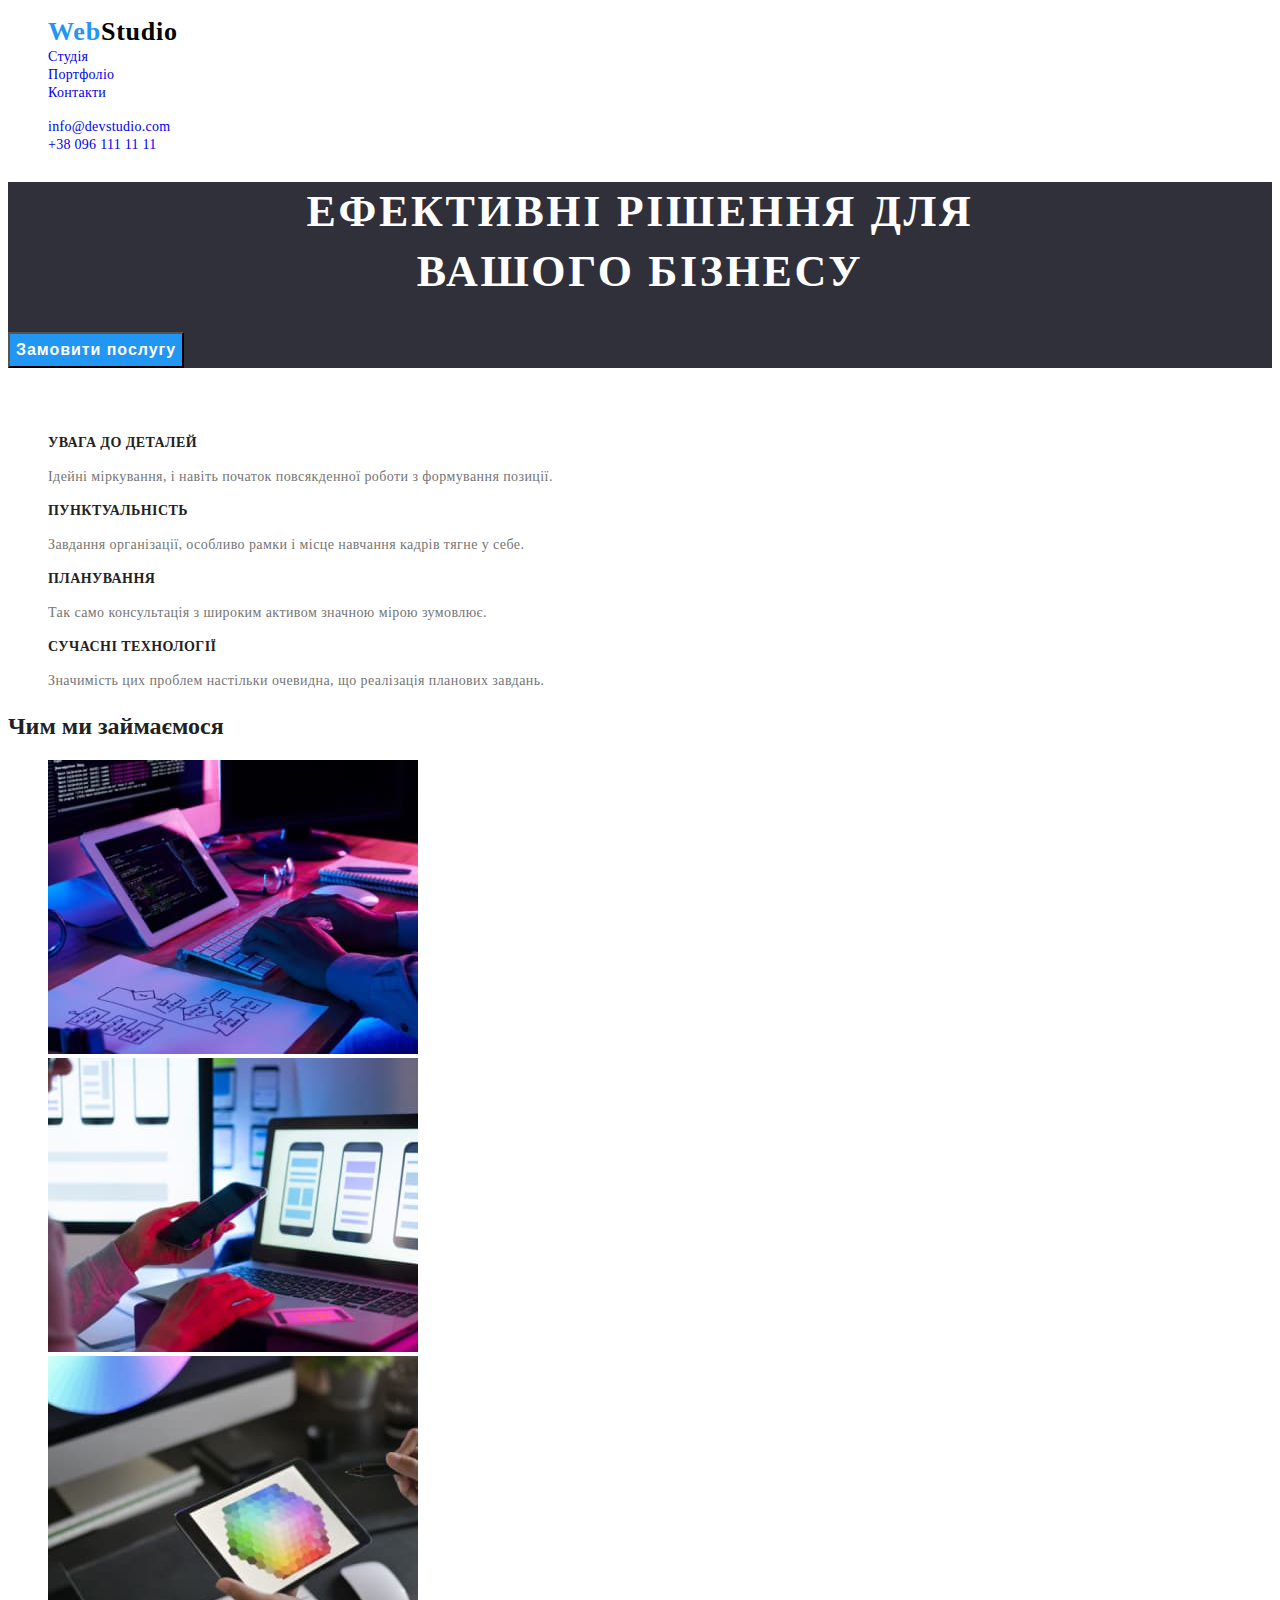
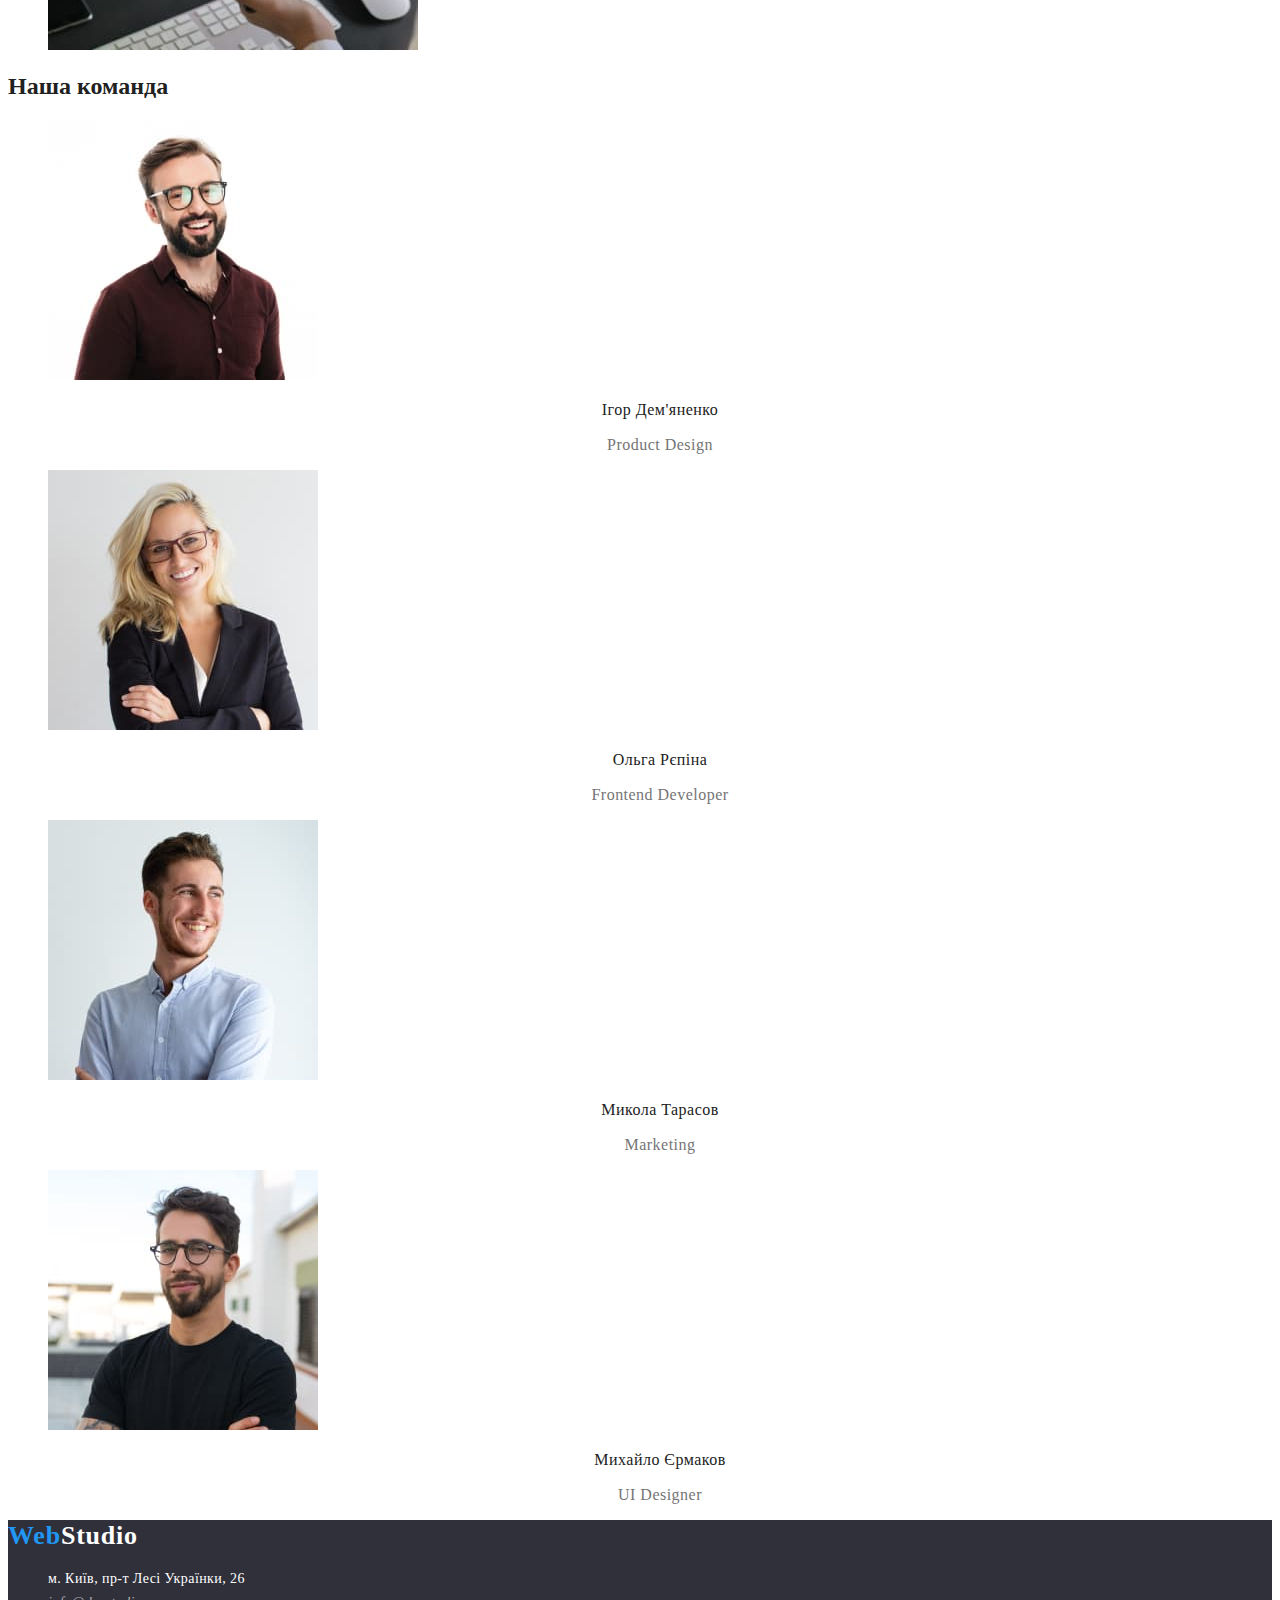
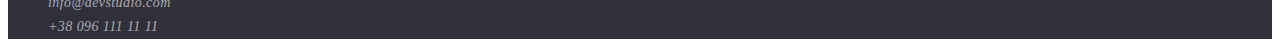
==== index.html @ be9e61ed "Initial commit" ====
<!DOCTYPE html>
<html lang="uk">
<head>
  <meta charset="UTF-8">
  <meta http-equiv="X-UA-Compatible" content="IE=edge">
  <meta name="viewport" content="width=device-width, initial-scale=1.0">
  <title>Document</title>
    <link rel="stylesheet" href="./css/styles.css">
    <link rel="html" href="./portfolio.html">
</head>
<body>
  <header>
    <nav>
      <ul>
        <li><a href="./index.html" lang="en" class="logo">Web<span class="logo-color">Studio</span></a></li>
        <li><a href="./index.html" class="link-header">Студія</a></li>
        <li><a href="./portfolio.html" class="link-header">Портфоліо</a></li>
        <li><a href="#" class="link-header">Контакти</a></li>
      </ul>
    </nav>
    <ul>
      <li><a href="mailto:info@devstudio.com" class="link-header">info@devstudio.com</a></li>
      <li><a href="tel:+380961111111" class="link-header">+38 096 111 11 11</a></li>
    </ul>
  </header>
  
  <main>
    <section class="main">
      <h1 class="title-main"> Ефективні рішення для <br> вашого бізнесу     </h1>
      <button type="button" class="button-main">Замовити послугу</button>
    </section>

    <section>
      <h2 class="title-benefits">Наші пеереваги</h2>
      <ul>
        <li>
          <h3 class="item">УВАГА ДО ДЕТАЛЕЙ</h3> 
          <p  class="text">Ідейні міркування, і навіть початок повсякденної роботи з формування позиції.</p>
        </li>
        <li>
          <h3 class="item">ПУНКТУАЛЬНІСТЬ</h3> 
          <p class="text">Завдання організації, особливо рамки і місце навчання кадрів тягне у себе.</p>
        </li>
        <li>
          <h3 class="item">ПЛАНУВАННЯ</h3> 
          <p class="text">Так само консультація з широким активом значною мірою зумовлює.</p>
        </li>
        <li>
          <h3 class="item">СУЧАСНІ ТЕХНОЛОГІЇ</h3> 
          <p class="text">Значимість цих проблем настільки очевидна, що реалізація планових завдань.</p>
        </li>
      </ul>
      </section>

      <section>
      <h2 class="title">Чим ми займаємося</h2>
      <ul>
        <li><img src="./images/img.jpg" alt="Робота за комп'ютером" width="370" height="294"></li>
        <li><img src="./images/phone.jpg" alt="Робота з телефоном та комп'тером" width="370" height="294"></li>
        <li><img src="./images/color.jpg" alt="Вибір кольору для макету" width="370" height="294"></li>
      </ul>
    </section>

    <section>
      <h2 class="title">Наша команда</h2>
      <ul>
        <li>
          <img src="./images/igor.jpg" alt="Хлопець в окулярах та коричневій сорочці" width="270" height="260">
          <h3 class="title-name">Ігор Дем'яненко</h3>
          <p lang="en" class="job-title">Product Design</p>
        </li>
        <li>
          <img src="./images/olga.jpg" alt="Білявка в окулярах" width="270" height="260">
          <h3 class="title-name">Ольга Рєпіна</h3>
          <p lang="en" class="job-title">Frontend Developer</p>
        </li>
        <li>
          <img src="./images/mykola.jpg" alt="Усміхнений хлопець у білій сорочці" width="270" height="260">
          <h3 class="title-name">Микола Тарасов</h3>
          <p lang="en" class="job-title">Marketing</p>
        </li>
        <li>
          <img src="./images/myhaylo.jpg" alt="Хлопець в окулярах та чорній футболці" width="270" height="260">
          <h3 class="title-name">Михайло Єрмаков</h3>
          <p lang="en" class="job-title">UI Designer</p>
        </li>
      </ul>
    </section>
  </main>
  <footer class="footer">
    <a href="./index.html" lang="en" class="logo">Web<span class="logo-footer">Studio</span></a>
    <address>
      <ul>
        <li> <a href="https://goo.gl/maps/FNzLWQuzZqBwpCxM9" target="_blank" rel="noopener noreferrer nofollow"
            class="address">м. Київ,
            пр-т Лесі Українки, 26</a> </li>
        <li> <a href="mailto:info@devstudio.com" class="contacts">info@devstudio.com</a> <br></li>
        <li> <a href="tel:+380961111111" class="contacts">+38 096 111 11 11</a> </li>
      </ul>
    </address>
  </footer>
</body>
</html>
---- css/styles.css ----
body {
color: #212121;
font-family: 'Roboto';
font-style: normal;
}

.link-header {
    font-weight: 500;
    font-size: 14px;
    line-height: 16px;
    letter-spacing: 0.02em;
}

a {
  text-decoration: none;
}

.logo {
  font-family: 'Raleway';
    font-weight: 700;
    font-size: 26px;
    line-height: 31px;
    letter-spacing: 0.03em;
    color: #2196F3;
}

.logo-color {
  color: black;
}

li {
  list-style-type: none;
}



a:hover,
a:focus {
color: #2196F3;
}



.main {
background-color: #2F303A;
}

.title-main {
    font-weight: 900;
    font-size: 44px;
    line-height: 60px;
    text-align: center;
    letter-spacing: 0.06em;
    text-transform: uppercase;
    color: #FFFFFF;
}

.button-main {
    font-weight: 700;
    font-size: 16px;
    line-height: 30px;
    display: flex;
    align-items: center;
    text-align: center;
    letter-spacing: 0.06em;
    color: #FFFFFF;
    background-color: #2196F3;
}

.title-benefits {
      visibility: hidden;
}

.item {
    font-weight: 700;
    font-size: 14px;
    line-height: 16px;
    letter-spacing: 0.03em;
    text-transform: uppercase;
}

.text {
  font-weight: 400;
  font-size: 14px;
  line-height: 24px;
   letter-spacing: 0.03em;
  color: #757575;
}

title {
  font-weight: 700;
    font-size: 36px;
    line-height: 42px;
    text-align: center;
    letter-spacing: 0.03em;
}

.title-name {
font-weight: 500;
  font-size: 16px;
  line-height: 19px;
 text-align: center;
  letter-spacing: 0.03em;
}

.job-title {
  font-weight: 400;
    font-size: 16px;
    line-height: 19px;
    text-align: center;
    letter-spacing: 0.03em;
    color: #757575;
}

.address {
  font-style: normal;
    font-weight: 400;
    font-size: 14px;
    line-height: 24px;
   letter-spacing: 0.03em;
    color: #FFFFFF;
}













.footer {
  background-color: #2F303A;
}

.logo-footer {
  color: #FFFFFF;
}

.contacts {
  font-weight: 400;
    font-size: 14px;
    line-height: 24px;
    letter-spacing: 0.03em;
     color: rgba(255, 255, 255, 0.6)
}
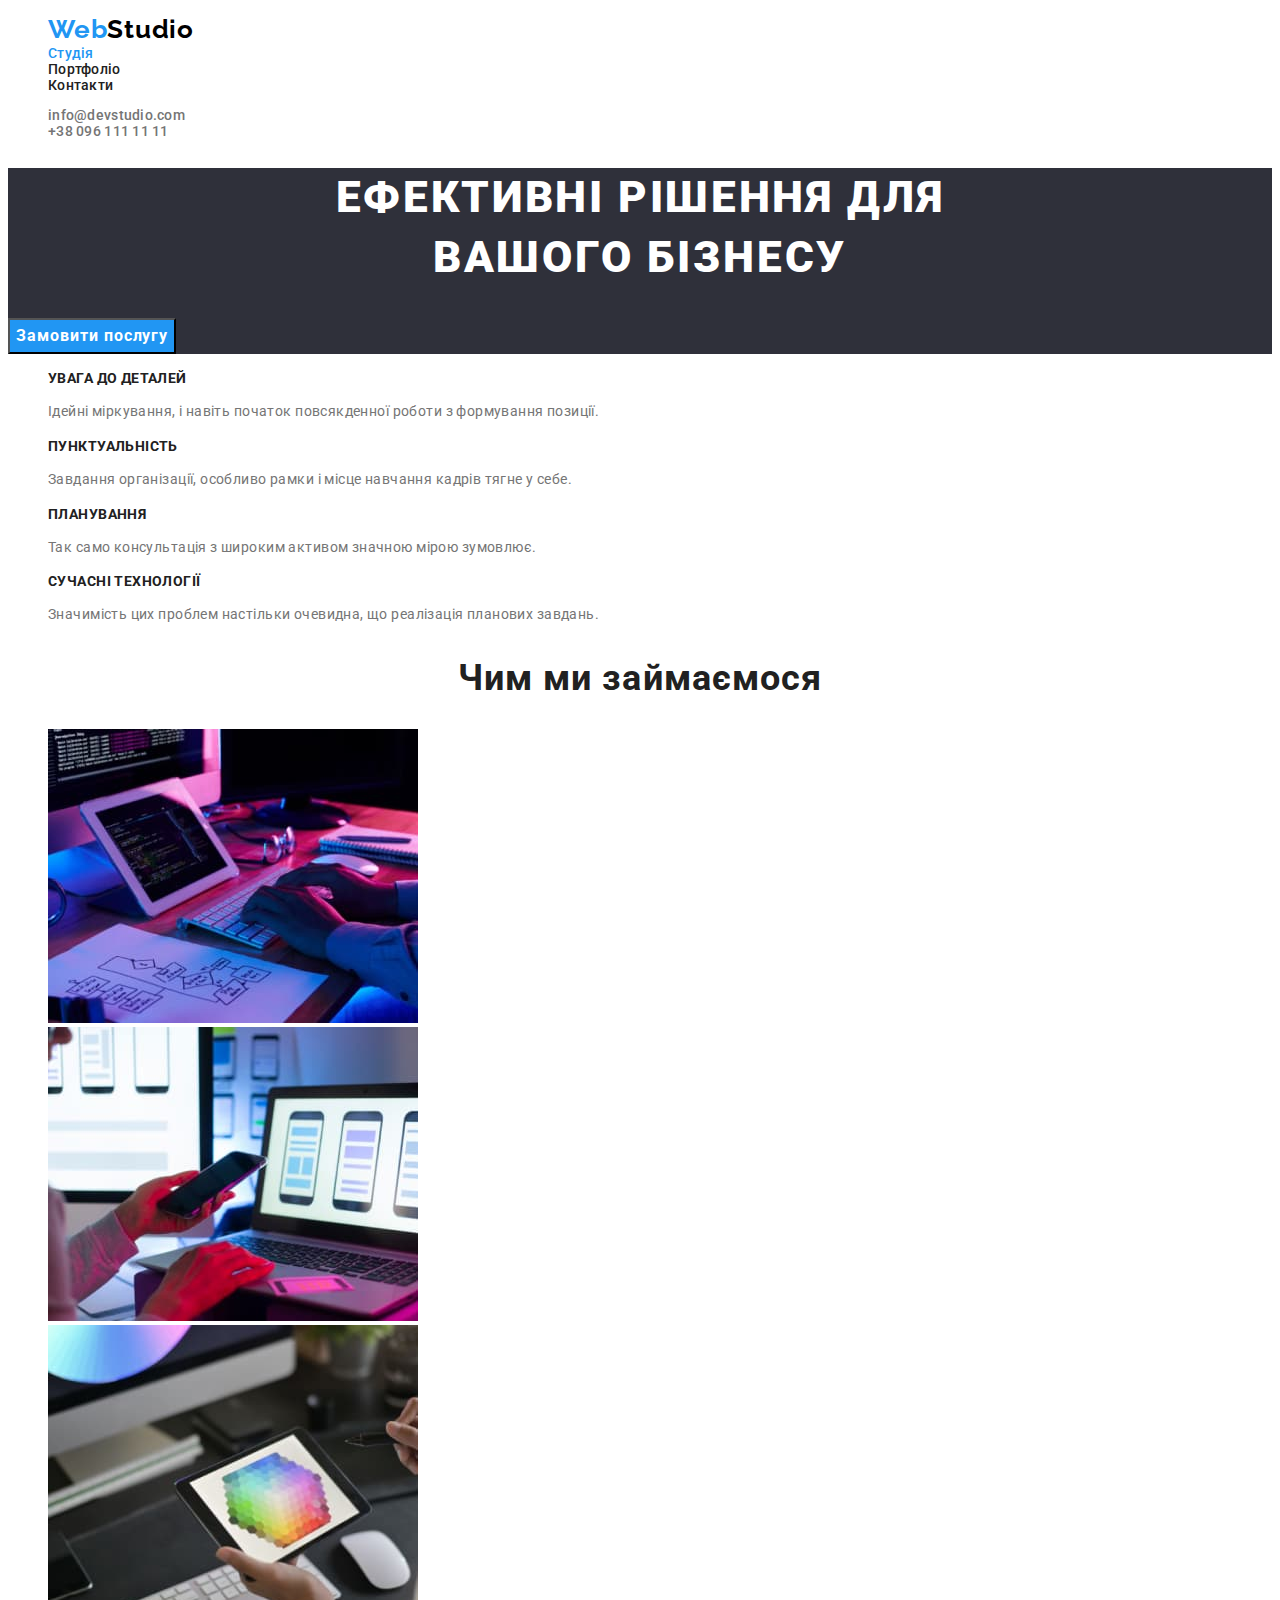
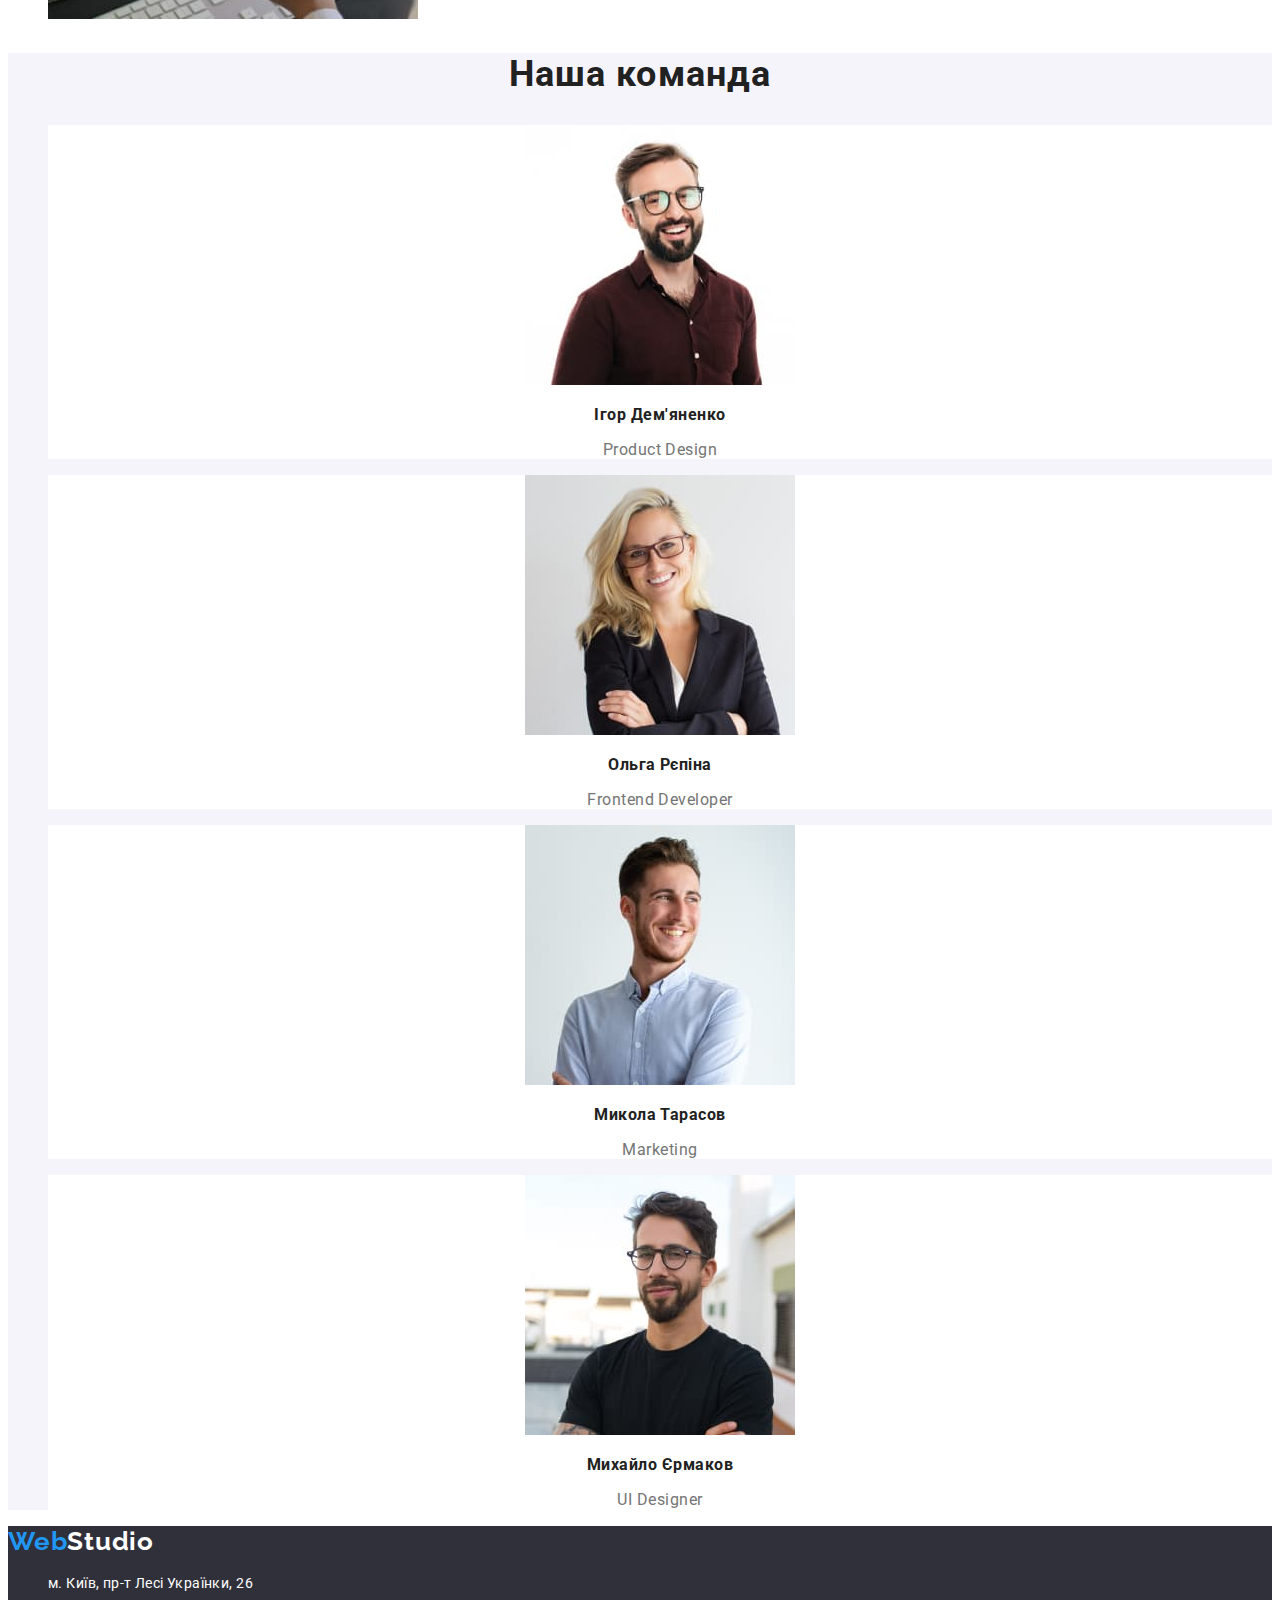
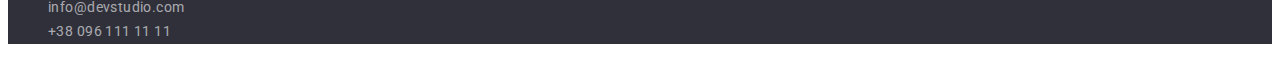
==== commit a49e3606: "portfolio, css" ====
--- a/index.html
+++ b/index.html
@@ -1,103 +1,107 @@
 <!DOCTYPE html>
 <html lang="uk">
+
 <head>
   <meta charset="UTF-8">
   <meta http-equiv="X-UA-Compatible" content="IE=edge">
   <meta name="viewport" content="width=device-width, initial-scale=1.0">
   <title>Document</title>
-    <link rel="stylesheet" href="./css/styles.css">
-    <link rel="html" href="./portfolio.html">
+  <link href="https://fonts.googleapis.com/css2?family=Raleway:wght@700&family=Roboto:wght@400;500;700;900&display=swap"
+    rel="stylesheet">
+  <link rel="stylesheet" href="./css/styles.css">
 </head>
+
 <body>
-  <header>
-    <nav>
-      <ul>
-        <li><a href="./index.html" lang="en" class="logo">Web<span class="logo-color">Studio</span></a></li>
-        <li><a href="./index.html" class="link-header">Студія</a></li>
-        <li><a href="./portfolio.html" class="link-header">Портфоліо</a></li>
-        <li><a href="#" class="link-header">Контакти</a></li>
+  <header class="header">
+    <nav class="header-nav">
+      <ul class="list">
+        <li><a class="logo link" href="./index.html" lang="en">Web<span class="logo-header-studio">Studio</span></a></li>
+        <li><a class="link header-nav current" href="./index.html">Студія</a></li>
+        <li><a class="link header-nav" href="./portfolio.html">Портфоліо</a></li>
+        <li><a class="link header-nav" href="#">Контакти</a></li>
       </ul>
     </nav>
-    <ul>
-      <li><a href="mailto:info@devstudio.com" class="link-header">info@devstudio.com</a></li>
-      <li><a href="tel:+380961111111" class="link-header">+38 096 111 11 11</a></li>
+    <ul class="list header-contacts">
+      <li><a class="link link-contacts" href="mailto:info@devstudio.com">info@devstudio.com</a></li>
+      <li><a class="link link-contacts" href="tel:+380961111111">+38 096 111 11 11</a></li>
     </ul>
   </header>
-  
+
   <main>
-    <section class="main">
-      <h1 class="title-main"> Ефективні рішення для <br> вашого бізнесу     </h1>
-      <button type="button" class="button-main">Замовити послугу</button>
+    <section class="hero">
+      <h1 class="title-hero"> Ефективні рішення для <br> вашого бізнесу </h1>
+      <button type="button" class="btn-hero">Замовити послугу</button>
     </section>
 
-    <section>
-      <h2 class="title-benefits">Наші пеереваги</h2>
-      <ul>
+    <section class="benefits">
+      <h2 class="visually-hidden">Наші переваги</h2>
+      <ul class="list">
         <li>
-          <h3 class="item">УВАГА ДО ДЕТАЛЕЙ</h3> 
-          <p  class="text">Ідейні міркування, і навіть початок повсякденної роботи з формування позиції.</p>
+          <h3 class="benefits-subtitle">УВАГА ДО ДЕТАЛЕЙ</h3>
+          <p class="benefits-text">Ідейні міркування, і навіть початок повсякденної роботи з формування позиції.</p>
         </li>
         <li>
-          <h3 class="item">ПУНКТУАЛЬНІСТЬ</h3> 
-          <p class="text">Завдання організації, особливо рамки і місце навчання кадрів тягне у себе.</p>
+          <h3 class="benefits-subtitle">ПУНКТУАЛЬНІСТЬ</h3>
+          <p class="benefits-text">Завдання організації, особливо рамки і місце навчання кадрів тягне у себе.</p>
         </li>
         <li>
-          <h3 class="item">ПЛАНУВАННЯ</h3> 
-          <p class="text">Так само консультація з широким активом значною мірою зумовлює.</p>
+          <h3 class="benefits-subtitle">ПЛАНУВАННЯ</h3>
+          <p class="benefits-text">Так само консультація з широким активом значною мірою зумовлює.</p>
         </li>
         <li>
-          <h3 class="item">СУЧАСНІ ТЕХНОЛОГІЇ</h3> 
-          <p class="text">Значимість цих проблем настільки очевидна, що реалізація планових завдань.</p>
+          <h3 class="benefits-subtitle">СУЧАСНІ ТЕХНОЛОГІЇ</h3>
+          <p class="benefits-text">Значимість цих проблем настільки очевидна, що реалізація планових завдань.</p>
         </li>
       </ul>
-      </section>
+    </section>
 
-      <section>
-      <h2 class="title">Чим ми займаємося</h2>
-      <ul>
+    <section class="work">
+      <h2 class="work-title">Чим ми займаємося</h2>
+      <ul class="list">
         <li><img src="./images/img.jpg" alt="Робота за комп'ютером" width="370" height="294"></li>
         <li><img src="./images/phone.jpg" alt="Робота з телефоном та комп'тером" width="370" height="294"></li>
         <li><img src="./images/color.jpg" alt="Вибір кольору для макету" width="370" height="294"></li>
       </ul>
     </section>
 
-    <section>
-      <h2 class="title">Наша команда</h2>
-      <ul>
-        <li>
+    <section class="team">
+      <h2 class="team-title">Наша команда</h2>
+      <ul class="list">
+        <li class="team-list">
           <img src="./images/igor.jpg" alt="Хлопець в окулярах та коричневій сорочці" width="270" height="260">
-          <h3 class="title-name">Ігор Дем'яненко</h3>
-          <p lang="en" class="job-title">Product Design</p>
+          <h3 class="team-name">Ігор Дем'яненко</h3>
+          <p class="team-text">Product Design</p>
         </li>
-        <li>
+        <li class="team-list">
           <img src="./images/olga.jpg" alt="Білявка в окулярах" width="270" height="260">
-          <h3 class="title-name">Ольга Рєпіна</h3>
-          <p lang="en" class="job-title">Frontend Developer</p>
+          <h3 class="team-name">Ольга Рєпіна</h3>
+          <p class="team-text">Frontend Developer</p>
         </li>
-        <li>
+        <li class="team-list">
           <img src="./images/mykola.jpg" alt="Усміхнений хлопець у білій сорочці" width="270" height="260">
-          <h3 class="title-name">Микола Тарасов</h3>
-          <p lang="en" class="job-title">Marketing</p>
+          <h3 class="team-name">Микола Тарасов</h3>
+          <p class="team-text">Marketing</p>
         </li>
-        <li>
+        <li class="team-list">
           <img src="./images/myhaylo.jpg" alt="Хлопець в окулярах та чорній футболці" width="270" height="260">
-          <h3 class="title-name">Михайло Єрмаков</h3>
-          <p lang="en" class="job-title">UI Designer</p>
+          <h3 class="team-name">Михайло Єрмаков</h3>
+          <p class="team-text">UI Designer</p>
         </li>
       </ul>
     </section>
   </main>
   <footer class="footer">
-    <a href="./index.html" lang="en" class="logo">Web<span class="logo-footer">Studio</span></a>
+    <a class="link logo" href="./index.html" lang="en">Web<span class="logo-foooter-studio">Studio</spa></a>
     <address>
-      <ul>
-        <li> <a href="https://goo.gl/maps/FNzLWQuzZqBwpCxM9" target="_blank" rel="noopener noreferrer nofollow"
-            class="address">м. Київ,
+      <ul class="list">
+        <li> <a class="link footer-address cont-hover" href="https://goo.gl/maps/FNzLWQuzZqBwpCxM9" target="_blank"
+            rel="noopener noreferrer nofollow">м. Київ,
             пр-т Лесі Українки, 26</a> </li>
-        <li> <a href="mailto:info@devstudio.com" class="contacts">info@devstudio.com</a> <br></li>
-        <li> <a href="tel:+380961111111" class="contacts">+38 096 111 11 11</a> </li>
+        <li> <a class="link footer-cont cont-hover" href="mailto:info@devstudio.com">info@devstudio.com</a> <br></li>
+        <li> <a class="link footer-cont cont-hover" href="tel:+380961111111">+38 096 111 11 11</a> </li>
       </ul>
     </address>
   </footer>
 </body>
+
 </html>--- a/css/styles.css
+++ b/css/styles.css
@@ -1,150 +1,266 @@
+:root {
+  --bgc-basic: #FFFFFF;
+  --bgc-second: #2F303A;
+  --bgc-team: #F5F4FA;
+  --color-blue: #2196F3;
+  --color-font-first: #757575;
+  --color-font-logo: #000000;
+  --color-font-second: #212121;
+  --color-font-third: #ffffff;
+  --color-font-contacts: rgba(255, 255, 255, 0.6);
+  
+
+}
+
+
+/* -----------------------general--------------------- */
 body {
-color: #212121;
-font-family: 'Roboto';
-font-style: normal;
-}
-
-.link-header {
-    font-weight: 500;
-    font-size: 14px;
-    line-height: 16px;
-    letter-spacing: 0.02em;
-}
-
-a {
+  background-color: var(--bgc-basic);
+  font-family: 'Roboto', sans-serif, 'Raleway', sans-serif;
+  color: var(--color-font-first);
+}
+
+.link {
   text-decoration: none;
 }
 
+.list {
+  list-style: none;
+}
+/*---------------------- header ---------------*/
+.header {
+  font-weight: 500;
+  font-size: 14px;
+  line-height: 1.1429;
+  letter-spacing: 0.02em;
+}
+
 .logo {
-  font-family: 'Raleway';
+    font-family: 'Raleway';
+    font-style: normal;
     font-weight: 700;
     font-size: 26px;
-    line-height: 31px;
-    letter-spacing: 0.03em;
-    color: #2196F3;
-}
-
-.logo-color {
-  color: black;
-}
-
-li {
-  list-style-type: none;
-}
-
-
-
-a:hover,
-a:focus {
-color: #2196F3;
-}
-
-
-
-.main {
-background-color: #2F303A;
-}
-
-.title-main {
-    font-weight: 900;
-    font-size: 44px;
-    line-height: 60px;
+    line-height: 1.1923;
+    letter-spacing: 0.03em;
+    color: var(--color-blue);
+}
+
+.logo-header-studio {
+ color: var(--color-font-logo);
+}
+
+.header-nav {
+  color: var(--color-font-second);
+}
+ 
+.header-nav:hover,
+.header-nav:focus {
+  color: var(--color-blue);
+}
+.header-nav.current {
+  color: var(--color-blue);
+}
+
+.link-contacts {
+  color: var(--color-font-first);
+}
+
+.link-contacts:hover,
+.link-contacts:focus {
+  color: var(--color-blue);
+}
+
+/* ---------------------hero--====------------ */
+.hero {
+  background-color: var(--bgc-second);
+}
+
+.title-hero {
+  font-weight: 900;
+  font-size: 44px;
+  line-height: 1.36;
+  text-align: center;
+  letter-spacing: 0.06em;
+  text-transform: uppercase;
+  color: var(--color-font-third);
+}
+
+.btn-hero {
+  font-family: inherit;
+  font-weight: 700;
+  font-size: 16px;
+  line-height: 1.88;
+  display: flex;
+  align-items: center;
+  text-align: center;
+  letter-spacing: 0.06em;
+  color: var(--color-font-third);
+  background-color: var(--color-blue);
+  cursor: pointer;
+}
+
+/* -----------------------------benefits------------------ */
+ 
+.visually-hidden {
+    position: absolute;
+    white-space: nowrap;
+    width: 1px;
+    height: 1px;
+    overflow: hidden;
+    border: 0;
+    padding: 0;
+    clip: rect(0 0 0 0);
+    clip-path: inset(50%);
+    margin: -1px;
+  }
+  
+.benefits-subtitle {
+    font-weight: 700;
+    font-size: 14px;
+    line-height: 1.1429;
+    letter-spacing: 0.03em;
+    text-transform: uppercase;
+    color: var(--color-font-second);
+}
+  
+.benefits-text {
+    font-size: 14px;
+    line-height: 1.71;
+    letter-spacing: 0.03em;
+}
+
+/* ---------------------work------------------- */
+.work-title {
+    font-size: 36px;
+    line-height: 1.17;
     text-align: center;
-    letter-spacing: 0.06em;
-    text-transform: uppercase;
-    color: #FFFFFF;
-}
-
-.button-main {
-    font-weight: 700;
+    letter-spacing: 0.03em;
+    color:var(--color-font-second);
+}
+
+/* -------------------team--------------- */
+.team {
+  background-color: var(--bgc-team);
+}
+
+.team-list {
+  text-align: center;
+  letter-spacing: 0.03em;
+  line-height: 1.19;
+  background-color: var(--bgc-basic);
+}
+
+.team-title {
+    font-size: 36px;
+    line-height: 1.17;
+    text-align: center;
+    letter-spacing: 0.03em;
+    color: var(--color-font-second);
+}
+
+.team-name {
     font-size: 16px;
-    line-height: 30px;
-    display: flex;
-    align-items: center;
-    text-align: center;
-    letter-spacing: 0.06em;
-    color: #FFFFFF;
-    background-color: #2196F3;
-}
-
-.title-benefits {
-      visibility: hidden;
-}
-
-.item {
-    font-weight: 700;
-    font-size: 14px;
-    line-height: 16px;
-    letter-spacing: 0.03em;
-    text-transform: uppercase;
-}
-
-.text {
-  font-weight: 400;
-  font-size: 14px;
-  line-height: 24px;
-   letter-spacing: 0.03em;
-  color: #757575;
-}
-
-title {
-  font-weight: 700;
-    font-size: 36px;
-    line-height: 42px;
-    text-align: center;
-    letter-spacing: 0.03em;
-}
-
-.title-name {
-font-weight: 500;
-  font-size: 16px;
-  line-height: 19px;
- text-align: center;
-  letter-spacing: 0.03em;
-}
-
-.job-title {
-  font-weight: 400;
-    font-size: 16px;
-    line-height: 19px;
-    text-align: center;
-    letter-spacing: 0.03em;
-    color: #757575;
-}
-
-.address {
-  font-style: normal;
-    font-weight: 400;
-    font-size: 14px;
-    line-height: 24px;
-   letter-spacing: 0.03em;
-    color: #FFFFFF;
-}
-
-
-
-
-
-
-
-
-
-
-
-
-
+    color: var(--color-font-second);
+}
+
+.team-text {
+  font-size: 16px;    
+}
+
+
+/* --------------------footer---------------- */
 .footer {
   background-color: #2F303A;
 }
 
-.logo-footer {
-  color: #FFFFFF;
-}
-
-.contacts {
-  font-weight: 400;
-    font-size: 14px;
-    line-height: 24px;
-    letter-spacing: 0.03em;
-     color: rgba(255, 255, 255, 0.6)
-}
+.logo-foooter-studio {
+  color: var(--color-font-third);
+}
+
+.footer-address {
+    font-style: normal;
+    font-weight: 400;
+    font-size: 14px;
+    line-height: 1.71;
+    letter-spacing: 0.03em;
+    color: var(--color-font-third);
+}
+
+.footer-cont {
+    font-style: normal;
+    font-weight: 400;
+    font-size: 14px;
+    line-height: 1.71;
+    letter-spacing: 0.03em;
+    color: var(--color-font-contacts);
+}
+
+.cont-hover:hover,
+.cont-hover:focus {
+  color: var(--color-blue);
+}
+
+
+
+  
+
+  /* -----------------------PORTFOLIO!!!!!-------------------- */
+.btn-filtr {
+    font-family: inherit;
+    font-weight: 500;
+    font-size: 16px;
+    line-height: 1.5;
+    text-align: center;
+    letter-spacing: 0.03em;
+    color: var(--color-font-second);
+    background-color: #F5F4FA;
+    cursor: pointer;
+}
+
+.btn-filtr:hover,
+.btn-filtr:focus {
+  color: var(--color-font-third);
+  opacity: 0.53;
+  background-color: #2196F3;
+  opacity: 0.53;
+}
+
+.examples-title {
+    font-size: 18px;
+    line-height: 2.0;
+    letter-spacing: 0.06em;
+    color: var(--color-font-second);
+}
+
+.examples-text {
+    font-size: 16px;
+    line-height: 1.875;
+    letter-spacing: 0.03em;
+    color: var(--color-font-first);
+}
+
+.examples-item {
+  background-color: var(--color-font-third);
+}
+
+
+
+
+ Examples
+ /*
+ h2: 
+        font-family: 'Roboto';
+        font-style: normal;
+        font-weight: 700;
+        font-size: 18px;
+        line-height: 36px;
+        letter-spacing: 0.06em;
+        color: #212121;
+      
+p: 
+        font-family: 'Roboto';
+        font-size: 16px;
+        line-height: 30px;
+        letter-spacing: 0.03em;
+        color: #757575;
+ */